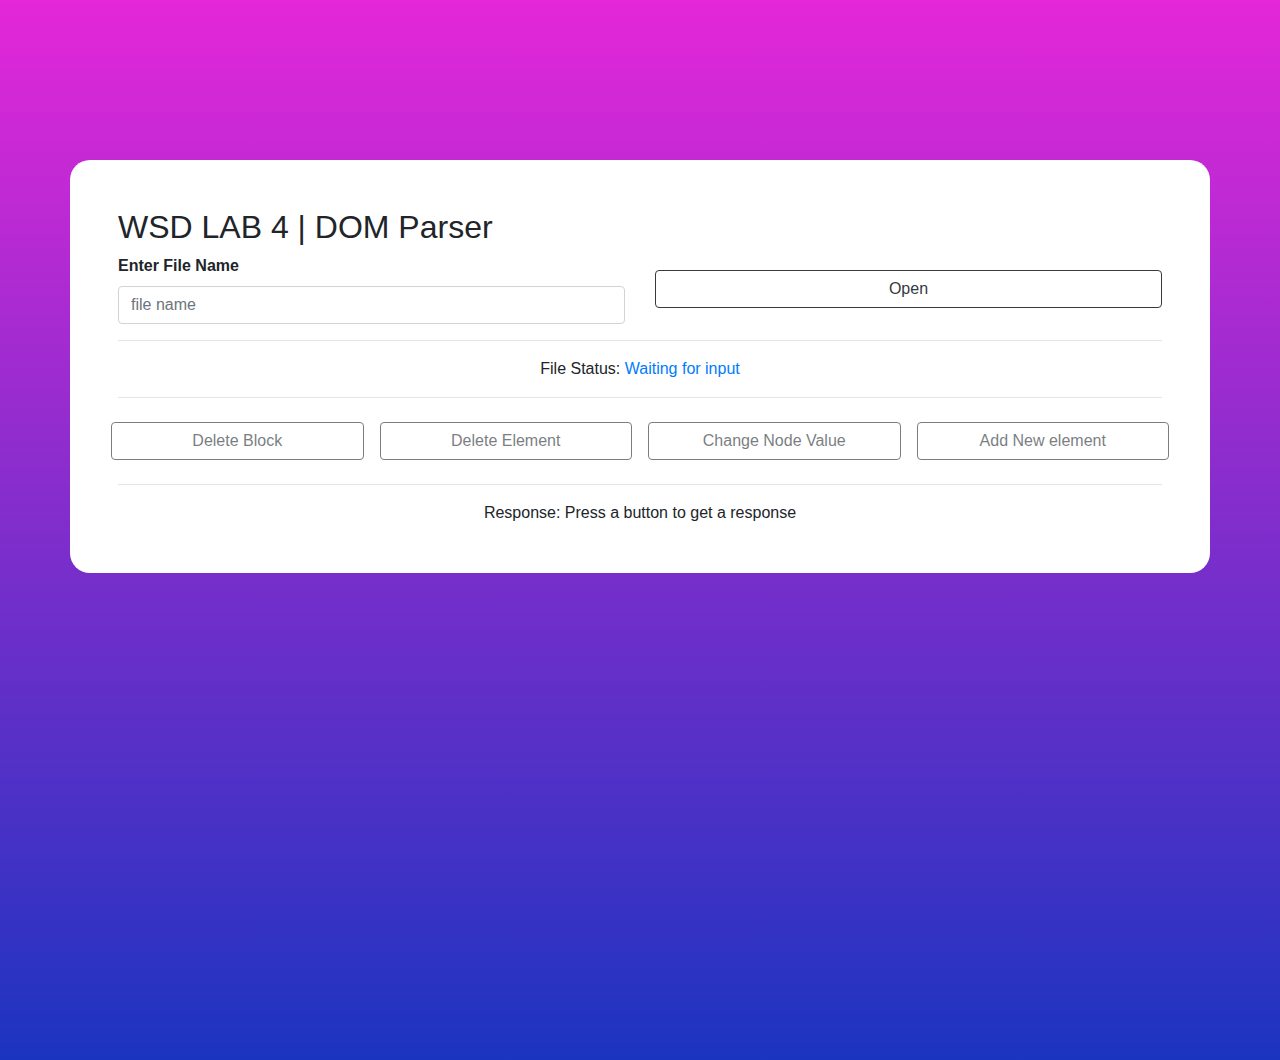
==== index.html @ f82343f9 "new" ====
<!DOCTYPE html>
<html lang="en">
<head>
    <meta charset="UTF-8">
    <meta http-equiv="X-UA-Compatible" content="IE=edge">
    <meta name="viewport" content="width=device-width, initial-scale=1.0">
    <title>WSD | Lab 4</title>
    <link rel="stylesheet" href="assets/css/bootstrap.css">
    <link rel="stylesheet" href="assets/css/styles.css">
</head>
<body>
<div class="container p-5 main-cont">
    <div class="top-text">
        <h2>WSD LAB 4 | DOM Parser</h2>
    </div>
    <div class="open-file">
        <div class="row align-items-center">
            <div class="col-lg-6 col-md-6 col-sm-12">
                <div id="input-field" class="d-flex flex-column">
                    <label for="fileName" class="font-weight-bold">Enter File Name</label>
                    <input type="text" id="fileName" placeholder="file name" class="form-control">
                </div>
            </div>
            <div class="col-lg-6 col-md-6 col-sm-12">
                <button type="button" class="form-control btn btn-outline-dark" onclick="fileOpen()">Open</button>
            </div>
        </div>
    </div>
    <hr>
    <div class="file-status text-center">
        <span>File Status: <span id="fStatOut" class="text-primary">Waiting for input</span></span>
    </div>
    <hr>
    <div class="action-buttons">
        <div class="row">
            <div class="col-lg-3 col-md-6 col-sm-12 p-2">
                <button class="btn btn-outline-dark form-control action_buttons" onclick="delBlock()" disabled="disabled">Delete Block</button>
            </div>
            <div class="col-lg-3 col-md-6 col-sm-12 p-2">
                <button class="btn btn-outline-dark form-control action_buttons" disabled="disabled" onclick="delNode()">Delete Element</button>
            </div>
            <div class="col-lg-3 col-md-6 col-sm-12 p-2">
                <button class="btn btn-outline-dark form-control action_buttons" disabled="disabled" onclick="changeNodeVal()">Change Node Value</button>
            </div>
            <div class="col-lg-3 col-md-6 col-sm-12 p-2">
                <button class="btn btn-outline-dark form-control action_buttons" disabled="disabled" onclick="addNewElement()">Add New element</button>
            </div>
        </div>
    </div>
    <hr>
    <div class="final-result text-center">
        <span>Response: <span id="final-res">Press a button to get a response</span></span>
    </div>
</div>

<div class="container d-flex justify-content-center align-items-center flex-column d-none" id="xmlRes">
    <h1 class="d-none mt-5 text-light" id="xmlTableH1">XML File</h1>
    <div id="xmlTable" class="d-none">
        <table id="dataTable">

        </table>
    </div>
</div>
<!--Scripts-->
<script src="assets/js/jquery-3.6.0.js"></script>
<script src="assets/js/bootstrap.js"></script>
<script>

    let rootElement;
    let fileName = document.getElementById('fileName');

    var xhttp = new XMLHttpRequest();
    xhttp.onreadystatechange = function () {
        if (this.readyState == 4) {
            if (this.status == 200) {
                document.getElementById('fStatOut').innerText = "File Opened!"
                document.getElementById('fStatOut').classList.remove("text-primary")
                document.getElementById('fStatOut').classList.remove("text-danger")
                document.getElementById('fStatOut').classList.add("text-success")
                document.querySelectorAll('.action_buttons').forEach(e => {
                        e.removeAttribute("disabled");
                    }
                )
                rootElement = this.responseXML.documentElement;
                displayXML(rootElement);
            }
            if (this.status == 404) {
                document.getElementById('fStatOut').innerText = "File Not Found! Try Again!"
                document.getElementById('fStatOut').classList.remove("text-primary")
                document.getElementById('fStatOut').classList.remove("text-success")
                document.getElementById('fStatOut').classList.add("text-danger")
                document.querySelectorAll('.action_buttons').forEach(e => {
                        e.setAttribute("disabled", "disabled");
                    }
                )
            }
        }
    };

    function displayXML() {
        let i;
        let xmlDoc = rootElement;
        let table = `<tr><th>Name</th><th>Category</th><th>Rating</th></tr>`;
        let element = xmlDoc.getElementsByTagName('freelancers');

        for (i = 0; i < element.length; i++) {
            table += `<tr><td>${element[i].getElementsByTagName('name')[0].childNodes[0].nodeValue}</td><td>${element[i].getElementsByTagName('category')[0].childNodes[0].nodeValue}</td><td>${element[i].getElementsByTagName('rating')[0].childNodes[0].nodeValue}</td></tr>`
        }
        document.getElementById('xmlTableH1').classList.remove("d-none")
        document.getElementById('xmlTable').classList.remove("d-none")
        document.getElementById('dataTable').innerHTML = table;

    }

    function fileOpen() {
        console.log("Check: ", fileName.value)
        xhttp.open("GET", `${fileName.value}.xml`, true);
        xhttp.send();
    }

    function delBlock() {
        let removedBlock = rootElement.removeChild(rootElement.childNodes[1]); //To understand why we have used 1 instead of zero, go to console and type rootElement.childNodes
        document.getElementById('final-res').innerText = "Block Deleted: " + removedBlock.innerHTML;
        displayXML();
    }

    function delNode() {
        let currNode = rootElement.childNodes[1];
        let removedNode = currNode.removeChild(currNode.childNodes[1]);
        document.getElementById('final-res').innerText = "Node Deleted: " + removedNode.outerHTML;
        displayXML();
    }

    function changeNodeVal() {
        let nodeName = prompt("Enter Node Name(name, category, rating, freelancers)", "Node Name");
        let currNode = rootElement.getElementsByTagName(nodeName)[0].childNodes[0];
        let ogVal = currNode.nodeValue;
        let nodeVal = prompt("Enter New Value", "new value");
        currNode.nodeValue = nodeVal;
        document.getElementById('final-res').innerText = "Value Changed from: " + ogVal + " to " + currNode.nodeValue;
        displayXML();
    }

    function addNewElement() {
        let childName = prompt("Name of the element you want to add", "element name");
        let newElement = document.createElement(childName);
        let nodeVal = prompt("Enter New Value", "new value");
        let text = document.createTextNode(nodeVal);
        newElement.appendChild(text)
        let nodeName = prompt("Enter Node Name(name, category, rating, freelancers)", "Node Name");
        let affNode = rootElement.getElementsByTagName(nodeName)[0];
        affNode.appendChild(newElement);
        document.getElementById('final-res').innerText = "New Element: " + affNode.innerHTML;
        displayXML();
    }
</script>
</body>
</html>
---- assets/css/styles.css ----
body {
    background: #1b34c0;
    background: -webkit-linear-gradient(0deg, #1b34c0 0%, #e427d8 100%);
    background: linear-gradient(0deg, #1b34c0 0%, #e427d8 100%);
    background-repeat: no-repeat;
    background-position: center;
    background-size: cover;
    height: 100vh;
}

.main-cont{
    border-radius: 20px;
    background: white;
    margin-top: 10em;
}
#xmlTable {
    margin-top: 4em;
    background: white;
    border-radius: 20px;
    padding: 20px;
}

#xmlTable td{
    padding: 20px;
}
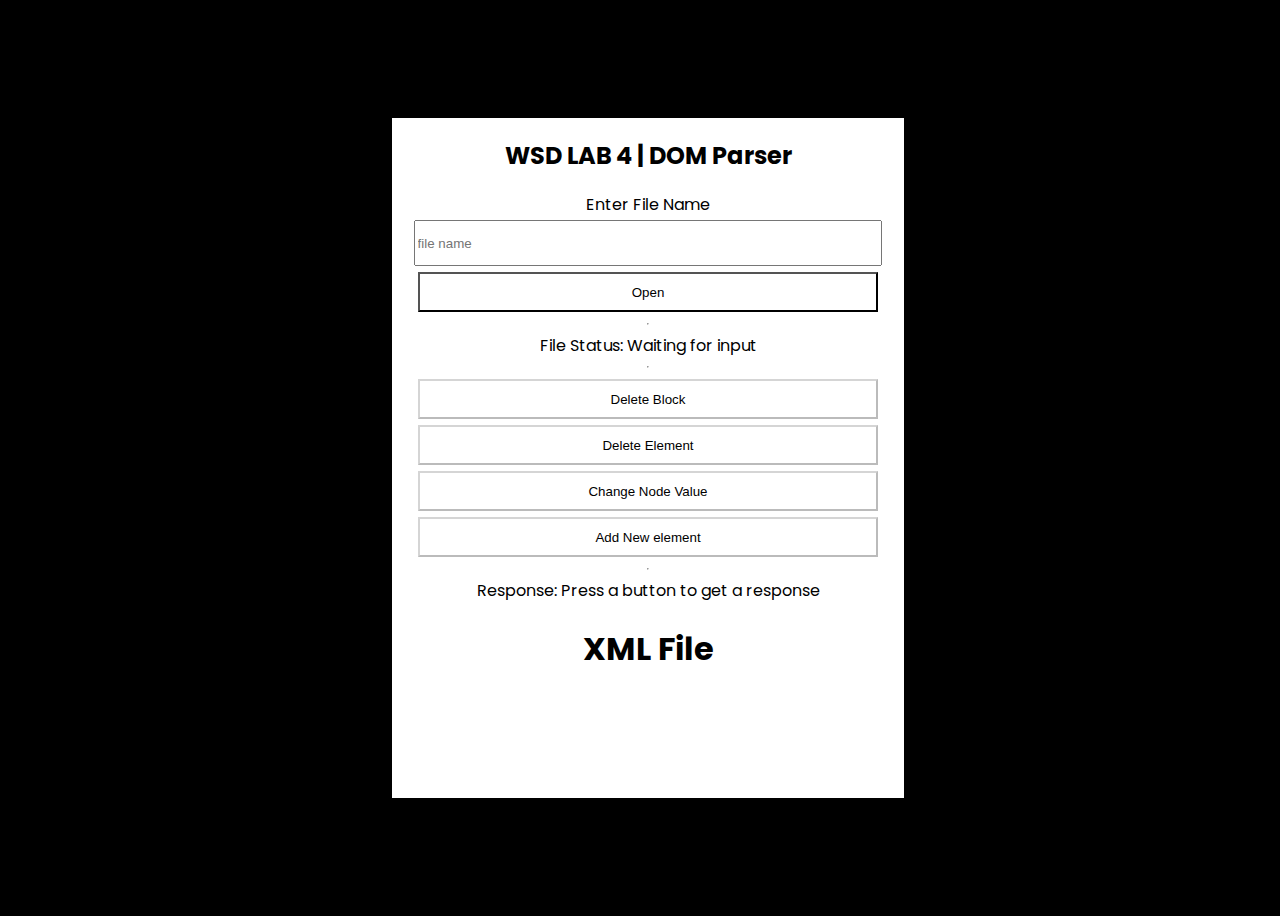
==== commit b026f549: "final commit" ====
--- a/index.html
+++ b/index.html
@@ -5,56 +5,47 @@
     <meta http-equiv="X-UA-Compatible" content="IE=edge">
     <meta name="viewport" content="width=device-width, initial-scale=1.0">
     <title>WSD | Lab 4</title>
-    <link rel="stylesheet" href="assets/css/bootstrap.css">
     <link rel="stylesheet" href="assets/css/styles.css">
 </head>
 <body>
-<div class="container p-5 main-cont">
+<div class="container">
     <div class="top-text">
         <h2>WSD LAB 4 | DOM Parser</h2>
     </div>
-    <div class="open-file">
-        <div class="row align-items-center">
-            <div class="col-lg-6 col-md-6 col-sm-12">
-                <div id="input-field" class="d-flex flex-column">
+    
                     <label for="fileName" class="font-weight-bold">Enter File Name</label>
-                    <input type="text" id="fileName" placeholder="file name" class="form-control">
-                </div>
-            </div>
-            <div class="col-lg-6 col-md-6 col-sm-12">
+                    <input type="text" id="fileName" placeholder="file name">
+                
                 <button type="button" class="form-control btn btn-outline-dark" onclick="fileOpen()">Open</button>
-            </div>
-        </div>
-    </div>
+           
     <hr>
     <div class="file-status text-center">
         <span>File Status: <span id="fStatOut" class="text-primary">Waiting for input</span></span>
     </div>
     <hr>
-    <div class="action-buttons">
-        <div class="row">
-            <div class="col-lg-3 col-md-6 col-sm-12 p-2">
+    
+        
+            
                 <button class="btn btn-outline-dark form-control action_buttons" onclick="delBlock()" disabled="disabled">Delete Block</button>
-            </div>
-            <div class="col-lg-3 col-md-6 col-sm-12 p-2">
+            
+            
                 <button class="btn btn-outline-dark form-control action_buttons" disabled="disabled" onclick="delNode()">Delete Element</button>
-            </div>
-            <div class="col-lg-3 col-md-6 col-sm-12 p-2">
+            
+            
                 <button class="btn btn-outline-dark form-control action_buttons" disabled="disabled" onclick="changeNodeVal()">Change Node Value</button>
-            </div>
-            <div class="col-lg-3 col-md-6 col-sm-12 p-2">
+            
+            
                 <button class="btn btn-outline-dark form-control action_buttons" disabled="disabled" onclick="addNewElement()">Add New element</button>
-            </div>
-        </div>
-    </div>
+            
+        
+    
     <hr>
-    <div class="final-result text-center">
+    
         <span>Response: <span id="final-res">Press a button to get a response</span></span>
-    </div>
 </div>
 
-<div class="container d-flex justify-content-center align-items-center flex-column d-none" id="xmlRes">
-    <h1 class="d-none mt-5 text-light" id="xmlTableH1">XML File</h1>
+<div class="container" id="xmlRes">
+    <h1 id="xmlTableH1">XML File</h1>
     <div id="xmlTable" class="d-none">
         <table id="dataTable">
 
@@ -65,7 +56,7 @@
 <script src="assets/js/jquery-3.6.0.js"></script>
 <script src="assets/js/bootstrap.js"></script>
 <script>
-
+    let k = 1;
     let rootElement;
     let fileName = document.getElementById('fileName');
 
@@ -101,7 +92,7 @@
         let i;
         let xmlDoc = rootElement;
         let table = `<tr><th>Name</th><th>Category</th><th>Rating</th></tr>`;
-        let element = xmlDoc.getElementsByTagName('freelancers');
+        let element = xmlDoc.getElementsByTagName('movies');
 
         for (i = 0; i < element.length; i++) {
             table += `<tr><td>${element[i].getElementsByTagName('name')[0].childNodes[0].nodeValue}</td><td>${element[i].getElementsByTagName('category')[0].childNodes[0].nodeValue}</td><td>${element[i].getElementsByTagName('rating')[0].childNodes[0].nodeValue}</td></tr>`
@@ -119,20 +110,25 @@
     }
 
     function delBlock() {
-        let removedBlock = rootElement.removeChild(rootElement.childNodes[1]); //To understand why we have used 1 instead of zero, go to console and type rootElement.childNodes
+        let removedBlock = rootElement.removeChild(rootElement.childNodes[k]); 
         document.getElementById('final-res').innerText = "Block Deleted: " + removedBlock.innerHTML;
         displayXML();
+
+        if(k<2){
+            k++;
+        }
     }
 
     function delNode() {
-        let currNode = rootElement.childNodes[1];
-        let removedNode = currNode.removeChild(currNode.childNodes[1]);
+        let currNode = rootElement.childNodes[k];
+        let nodeName = prompt("Enter Node Name to Delete", "node name");
+        let removedNode = currNode.removeChild(currNode.getElementsByTagName(nodeName)[0]);
         document.getElementById('final-res').innerText = "Node Deleted: " + removedNode.outerHTML;
         displayXML();
     }
 
     function changeNodeVal() {
-        let nodeName = prompt("Enter Node Name(name, category, rating, freelancers)", "Node Name");
+        let nodeName = prompt("Enter Node Name(name, category, rating, movies)", "Node Name");
         let currNode = rootElement.getElementsByTagName(nodeName)[0].childNodes[0];
         let ogVal = currNode.nodeValue;
         let nodeVal = prompt("Enter New Value", "new value");
@@ -147,7 +143,7 @@
         let nodeVal = prompt("Enter New Value", "new value");
         let text = document.createTextNode(nodeVal);
         newElement.appendChild(text)
-        let nodeName = prompt("Enter Node Name(name, category, rating, freelancers)", "Node Name");
+        let nodeName = prompt("Enter Node Name(name, category, rating, movies)", "Node Name");
         let affNode = rootElement.getElementsByTagName(nodeName)[0];
         affNode.appendChild(newElement);
         document.getElementById('final-res').innerText = "New Element: " + affNode.innerHTML;
--- a/assets/css/styles.css
+++ b/assets/css/styles.css
@@ -1,11 +1,42 @@
+@import url('https://fonts.googleapis.com/css2?family=Poppins:wght@300&family=Roboto:wght@300;400;500;700;900&display=swap');
 body {
-    background: #1b34c0;
-    background: -webkit-linear-gradient(0deg, #1b34c0 0%, #e427d8 100%);
-    background: linear-gradient(0deg, #1b34c0 0%, #e427d8 100%);
-    background-repeat: no-repeat;
-    background-position: center;
-    background-size: cover;
-    height: 100vh;
+    font-family: 'Poppins', sans-serif;
+    background-color: black;
+    min-height: 100vh;
+    width: 100vw;
+    display: flex;
+    flex-direction: column;
+    align-items: center;
+    justify-content: center;
+}
+
+input[type=text] {
+    height: 40px;
+    width: 90%;
+    margin: 3px;
+}
+
+button{
+    background-color: white;
+    color: black;
+    height: 40px;
+    width: 90%;
+    margin: 3px;
+}
+
+button:hover{
+    background-color: black;
+    color: white;
+    transition: ease-in 0.5s;
+}
+
+.container{
+    display: flex;
+    flex-direction: column;
+    align-items: center;
+    justify-content: center;
+    background-color: #fff;
+    width: 40%;
 }
 
 .main-cont{
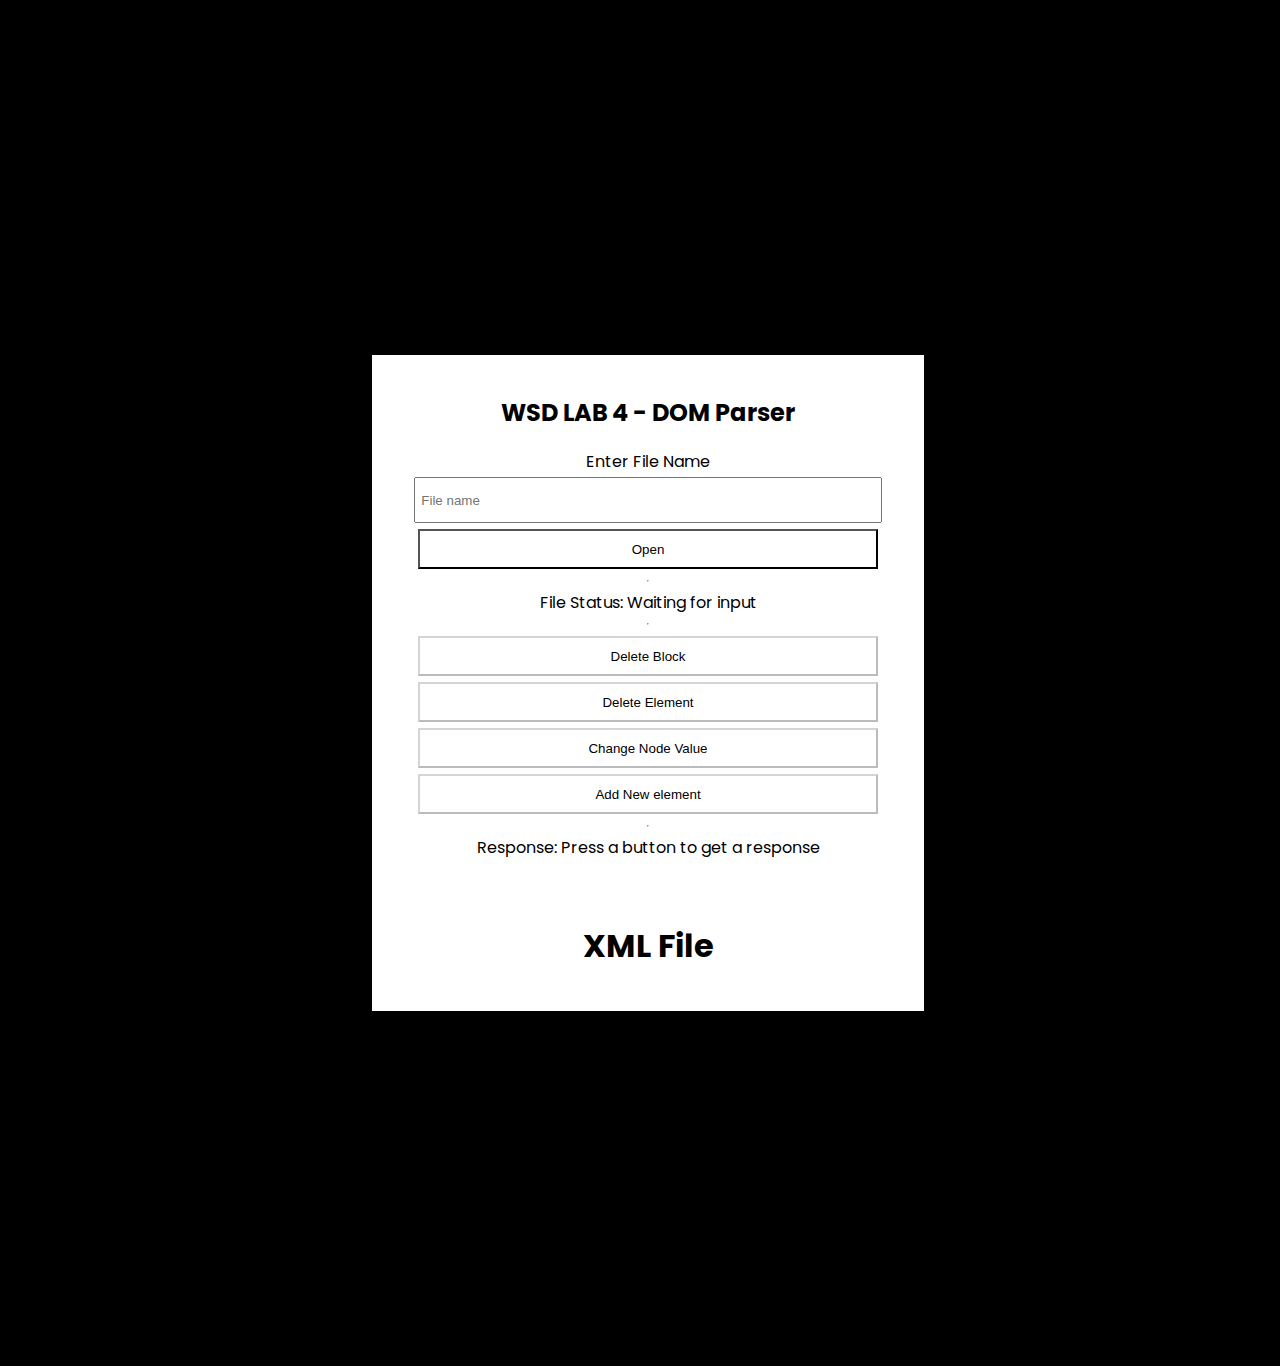
==== commit 9ecdca0b: "final commit" ====
--- a/index.html
+++ b/index.html
@@ -10,11 +10,11 @@
 <body>
 <div class="container">
     <div class="top-text">
-        <h2>WSD LAB 4 | DOM Parser</h2>
+        <h2>WSD LAB 4 - DOM Parser</h2>
     </div>
     
                     <label for="fileName" class="font-weight-bold">Enter File Name</label>
-                    <input type="text" id="fileName" placeholder="file name">
+                    <input type="text" id="fileName" placeholder=" File name">
                 
                 <button type="button" class="form-control btn btn-outline-dark" onclick="fileOpen()">Open</button>
            
@@ -44,17 +44,11 @@
         <span>Response: <span id="final-res">Press a button to get a response</span></span>
 </div>
 
-<div class="container" id="xmlRes">
-    <h1 id="xmlTableH1">XML File</h1>
-    <div id="xmlTable" class="d-none">
-        <table id="dataTable">
+<div class="container" id="xmlFile">
+            <h1 id="xmlFileH1">XML File</h1>
+            <span id="xmlFileData"></span>
+</div>
 
-        </table>
-    </div>
-</div>
-<!--Scripts-->
-<script src="assets/js/jquery-3.6.0.js"></script>
-<script src="assets/js/bootstrap.js"></script>
 <script>
     let k = 1;
     let rootElement;
@@ -91,16 +85,7 @@
     function displayXML() {
         let i;
         let xmlDoc = rootElement;
-        let table = `<tr><th>Name</th><th>Category</th><th>Rating</th></tr>`;
-        let element = xmlDoc.getElementsByTagName('movies');
-
-        for (i = 0; i < element.length; i++) {
-            table += `<tr><td>${element[i].getElementsByTagName('name')[0].childNodes[0].nodeValue}</td><td>${element[i].getElementsByTagName('category')[0].childNodes[0].nodeValue}</td><td>${element[i].getElementsByTagName('rating')[0].childNodes[0].nodeValue}</td></tr>`
-        }
-        document.getElementById('xmlTableH1').classList.remove("d-none")
-        document.getElementById('xmlTable').classList.remove("d-none")
-        document.getElementById('dataTable').innerHTML = table;
-
+        document.getElementById('xmlFileData').innerText = xmlDoc.innerHTML;
     }
 
     function fileOpen() {
--- a/assets/css/styles.css
+++ b/assets/css/styles.css
@@ -2,7 +2,7 @@
 body {
     font-family: 'Poppins', sans-serif;
     background-color: black;
-    min-height: 100vh;
+    min-height: 150vh;
     width: 100vw;
     display: flex;
     flex-direction: column;
@@ -37,6 +37,7 @@
     justify-content: center;
     background-color: #fff;
     width: 40%;
+    padding: 20px;
 }
 
 .main-cont{
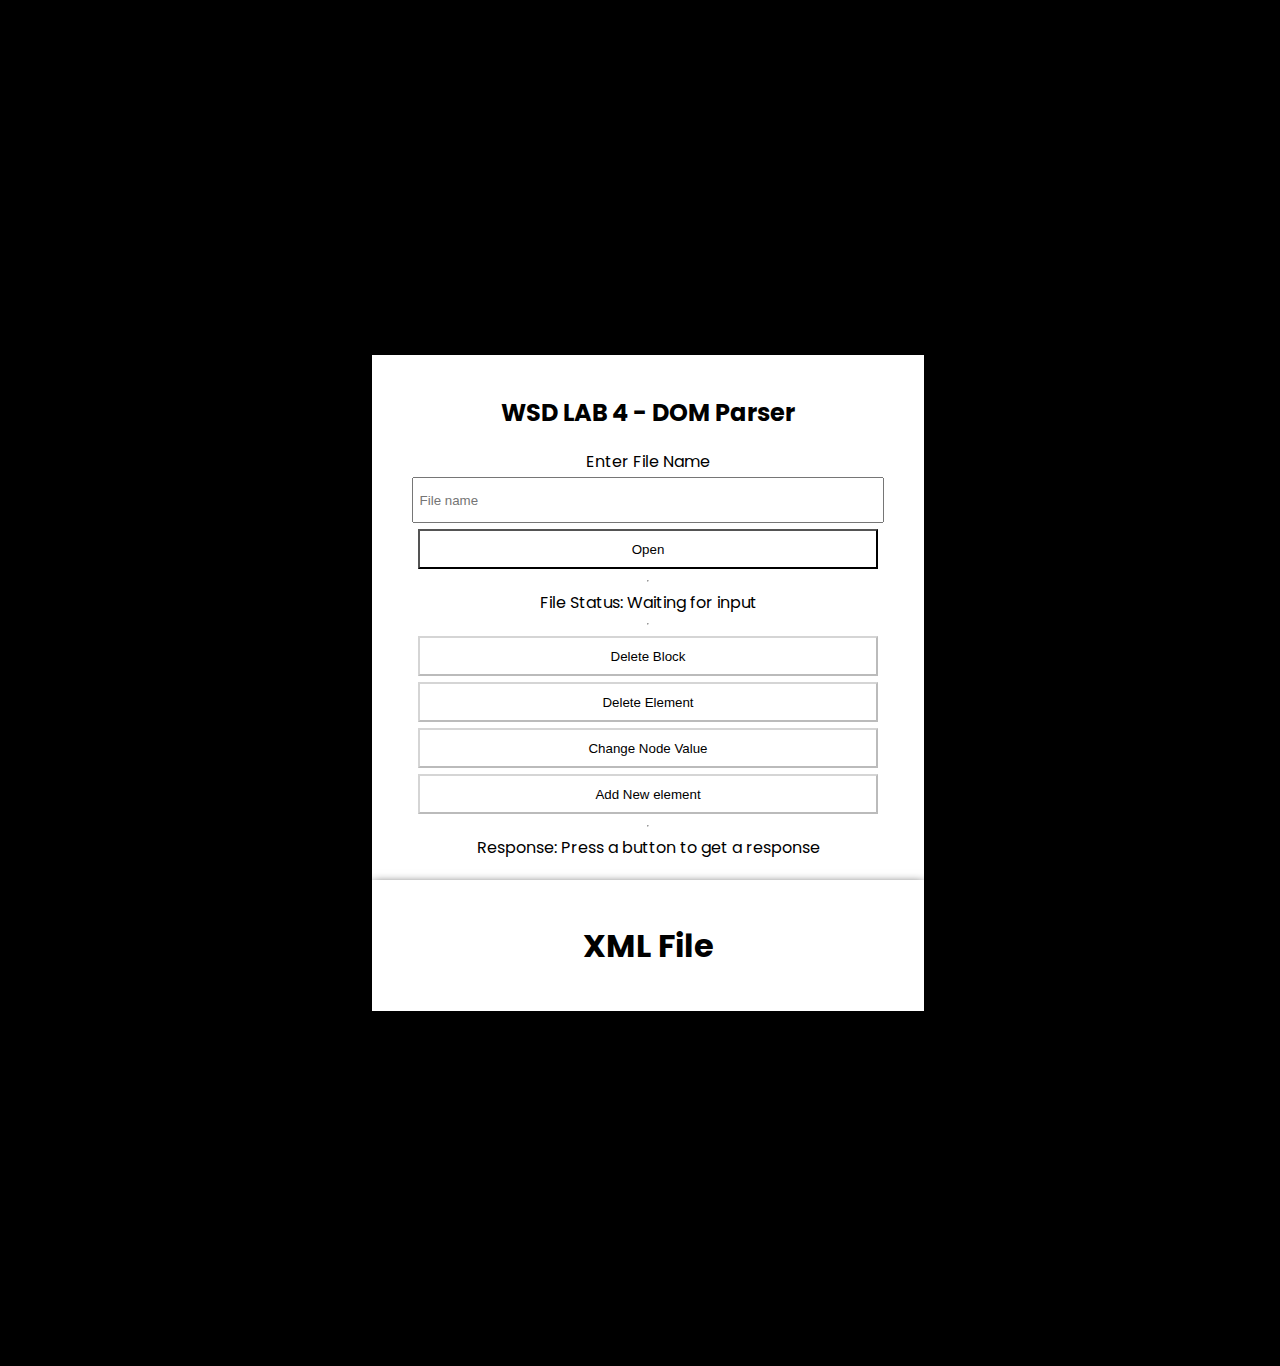
==== commit 6bf25e1a: "final commit" ====
--- a/index.html
+++ b/index.html
@@ -1,139 +1,191 @@
 <!DOCTYPE html>
 <html lang="en">
-<head>
-    <meta charset="UTF-8">
-    <meta http-equiv="X-UA-Compatible" content="IE=edge">
-    <meta name="viewport" content="width=device-width, initial-scale=1.0">
+  <head>
+    <meta charset="UTF-8" />
+    <meta http-equiv="X-UA-Compatible" content="IE=edge" />
+    <meta name="viewport" content="width=device-width, initial-scale=1.0" />
     <title>WSD | Lab 4</title>
-    <link rel="stylesheet" href="assets/css/styles.css">
-</head>
-<body>
-<div class="container">
-    <div class="top-text">
+    <link rel="stylesheet" href="assets/css/styles.css" />
+  </head>
+  <body>
+    <div class="container">
+      <div class="top-text">
         <h2>WSD LAB 4 - DOM Parser</h2>
+      </div>
+
+      <label for="fileName" class="font-weight-bold">Enter File Name</label>
+      <input type="text" id="fileName" placeholder="File name" />
+
+      <button
+        type="button"
+        class="form-control btn btn-outline-dark"
+        onclick="fileOpen()"
+      >
+        Open
+      </button>
+
+      <hr />
+      <div class="file-status text-center">
+        <span
+          >File Status:
+          <span id="fStatOut" class="text-primary"
+            >Waiting for input</span
+          ></span
+        >
+      </div>
+      <hr />
+
+      <button
+        class="btn btn-outline-dark form-control action_buttons"
+        onclick="delBlock()"
+        disabled="disabled"
+      >
+        Delete Block
+      </button>
+
+      <button
+        class="btn btn-outline-dark form-control action_buttons"
+        disabled="disabled"
+        onclick="delNode()"
+      >
+        Delete Element
+      </button>
+
+      <button
+        class="btn btn-outline-dark form-control action_buttons"
+        disabled="disabled"
+        onclick="changeNodeVal()"
+      >
+        Change Node Value
+      </button>
+
+      <button
+        class="btn btn-outline-dark form-control action_buttons"
+        disabled="disabled"
+        onclick="addNewElement()"
+      >
+        Add New element
+      </button>
+
+      <hr />
+
+      <span
+        >Response:
+        <span id="final-res">Press a button to get a response</span></span
+      >
     </div>
-    
-                    <label for="fileName" class="font-weight-bold">Enter File Name</label>
-                    <input type="text" id="fileName" placeholder=" File name">
-                
-                <button type="button" class="form-control btn btn-outline-dark" onclick="fileOpen()">Open</button>
-           
-    <hr>
-    <div class="file-status text-center">
-        <span>File Status: <span id="fStatOut" class="text-primary">Waiting for input</span></span>
+
+    <div class="container" id="xmlFile">
+      <h1 id="xmlFileH1">XML File</h1>
+      <span id="xmlFileData"></span>
     </div>
-    <hr>
-    
-        
-            
-                <button class="btn btn-outline-dark form-control action_buttons" onclick="delBlock()" disabled="disabled">Delete Block</button>
-            
-            
-                <button class="btn btn-outline-dark form-control action_buttons" disabled="disabled" onclick="delNode()">Delete Element</button>
-            
-            
-                <button class="btn btn-outline-dark form-control action_buttons" disabled="disabled" onclick="changeNodeVal()">Change Node Value</button>
-            
-            
-                <button class="btn btn-outline-dark form-control action_buttons" disabled="disabled" onclick="addNewElement()">Add New element</button>
-            
-        
-    
-    <hr>
-    
-        <span>Response: <span id="final-res">Press a button to get a response</span></span>
-</div>
 
-<div class="container" id="xmlFile">
-            <h1 id="xmlFileH1">XML File</h1>
-            <span id="xmlFileData"></span>
-</div>
+    <script>
+      let k = 1;
+      let rootElement;
+      let fileName = document.getElementById("fileName");
 
-<script>
-    let k = 1;
-    let rootElement;
-    let fileName = document.getElementById('fileName');
+      var xhttp = new XMLHttpRequest();
+      xhttp.onreadystatechange = function () {
+        if (this.readyState == 4) {
+          if (this.status == 200) {
+            document.getElementById("fStatOut").innerText = "File Opened!";
+            document
+              .getElementById("fStatOut")
+              .classList.remove("text-primary");
+            document.getElementById("fStatOut").classList.remove("text-danger");
+            document.getElementById("fStatOut").classList.add("text-success");
+            document.querySelectorAll(".action_buttons").forEach((e) => {
+              e.removeAttribute("disabled");
+            });
+            rootElement = this.responseXML.documentElement;
+            displayXML(rootElement);
+          }
+          if (this.status == 404) {
+            document.getElementById("fStatOut").innerText =
+              "File Not Found! Try Again!";
+            document
+              .getElementById("fStatOut")
+              .classList.remove("text-primary");
+            document
+              .getElementById("fStatOut")
+              .classList.remove("text-success");
+            document.getElementById("fStatOut").classList.add("text-danger");
+            document.querySelectorAll(".action_buttons").forEach((e) => {
+              e.setAttribute("disabled", "disabled");
+            });
+          }
+        }
+      };
 
-    var xhttp = new XMLHttpRequest();
-    xhttp.onreadystatechange = function () {
-        if (this.readyState == 4) {
-            if (this.status == 200) {
-                document.getElementById('fStatOut').innerText = "File Opened!"
-                document.getElementById('fStatOut').classList.remove("text-primary")
-                document.getElementById('fStatOut').classList.remove("text-danger")
-                document.getElementById('fStatOut').classList.add("text-success")
-                document.querySelectorAll('.action_buttons').forEach(e => {
-                        e.removeAttribute("disabled");
-                    }
-                )
-                rootElement = this.responseXML.documentElement;
-                displayXML(rootElement);
-            }
-            if (this.status == 404) {
-                document.getElementById('fStatOut').innerText = "File Not Found! Try Again!"
-                document.getElementById('fStatOut').classList.remove("text-primary")
-                document.getElementById('fStatOut').classList.remove("text-success")
-                document.getElementById('fStatOut').classList.add("text-danger")
-                document.querySelectorAll('.action_buttons').forEach(e => {
-                        e.setAttribute("disabled", "disabled");
-                    }
-                )
-            }
-        }
-    };
-
-    function displayXML() {
+      function displayXML() {
         let i;
         let xmlDoc = rootElement;
-        document.getElementById('xmlFileData').innerText = xmlDoc.innerHTML;
-    }
+        document.getElementById("xmlFileData").innerText = xmlDoc.innerHTML;
+      }
 
-    function fileOpen() {
-        console.log("Check: ", fileName.value)
+      function fileOpen() {
+        console.log("Check: ", fileName.value);
         xhttp.open("GET", `${fileName.value}.xml`, true);
         xhttp.send();
-    }
+      }
 
-    function delBlock() {
-        let removedBlock = rootElement.removeChild(rootElement.childNodes[k]); 
-        document.getElementById('final-res').innerText = "Block Deleted: " + removedBlock.innerHTML;
+      function delBlock() {
+        let removedBlock = rootElement.removeChild(rootElement.childNodes[k]);
+        document.getElementById("final-res").innerText =
+          "Block Deleted: " + removedBlock.innerHTML;
         displayXML();
 
-        if(k<2){
-            k++;
+        if (k < 2) {
+          k++;
         }
-    }
+      }
 
-    function delNode() {
+      function delNode() {
         let currNode = rootElement.childNodes[k];
         let nodeName = prompt("Enter Node Name to Delete", "node name");
-        let removedNode = currNode.removeChild(currNode.getElementsByTagName(nodeName)[0]);
-        document.getElementById('final-res').innerText = "Node Deleted: " + removedNode.outerHTML;
+        let removedNode = currNode.removeChild(
+          currNode.getElementsByTagName(nodeName)[0]
+        );
+        document.getElementById("final-res").innerText =
+          "Node Deleted: " + removedNode.outerHTML;
         displayXML();
-    }
+      }
 
-    function changeNodeVal() {
-        let nodeName = prompt("Enter Node Name(name, category, rating, movies)", "Node Name");
-        let currNode = rootElement.getElementsByTagName(nodeName)[0].childNodes[0];
+      function changeNodeVal() {
+        let nodeName = prompt(
+          "Enter Node Name(name, category, rating, movies)",
+          "Node Name"
+        );
+        let currNode =
+          rootElement.getElementsByTagName(nodeName)[0].childNodes[0];
         let ogVal = currNode.nodeValue;
         let nodeVal = prompt("Enter New Value", "new value");
         currNode.nodeValue = nodeVal;
-        document.getElementById('final-res').innerText = "Value Changed from: " + ogVal + " to " + currNode.nodeValue;
+        document.getElementById("final-res").innerText =
+          "Value Changed from: " + ogVal + " to " + currNode.nodeValue;
         displayXML();
-    }
+      }
 
-    function addNewElement() {
-        let childName = prompt("Name of the element you want to add", "element name");
+      function addNewElement() {
+        let childName = prompt(
+          "Name of the element you want to add",
+          "element name"
+        );
         let newElement = document.createElement(childName);
         let nodeVal = prompt("Enter New Value", "new value");
         let text = document.createTextNode(nodeVal);
-        newElement.appendChild(text)
-        let nodeName = prompt("Enter Node Name(name, category, rating, movies)", "Node Name");
+        newElement.appendChild(text);
+        let nodeName = prompt(
+          "Enter Node Name(name, category, rating, movies)",
+          "Node Name"
+        );
         let affNode = rootElement.getElementsByTagName(nodeName)[0];
         affNode.appendChild(newElement);
-        document.getElementById('final-res').innerText = "New Element: " + affNode.innerHTML;
+        document.getElementById("final-res").innerText =
+          "New Element: " + affNode.innerHTML;
         displayXML();
-    }
-</script>
-</body>
-</html>+      }
+    </script>
+  </body>
+</html>
--- a/assets/css/styles.css
+++ b/assets/css/styles.css
@@ -14,6 +14,7 @@
     height: 40px;
     width: 90%;
     margin: 3px;
+    padding-left: 6px;
 }
 
 button{
@@ -38,6 +39,7 @@
     background-color: #fff;
     width: 40%;
     padding: 20px;
+    box-shadow: 0 4px 10px black;
 }
 
 .main-cont{
